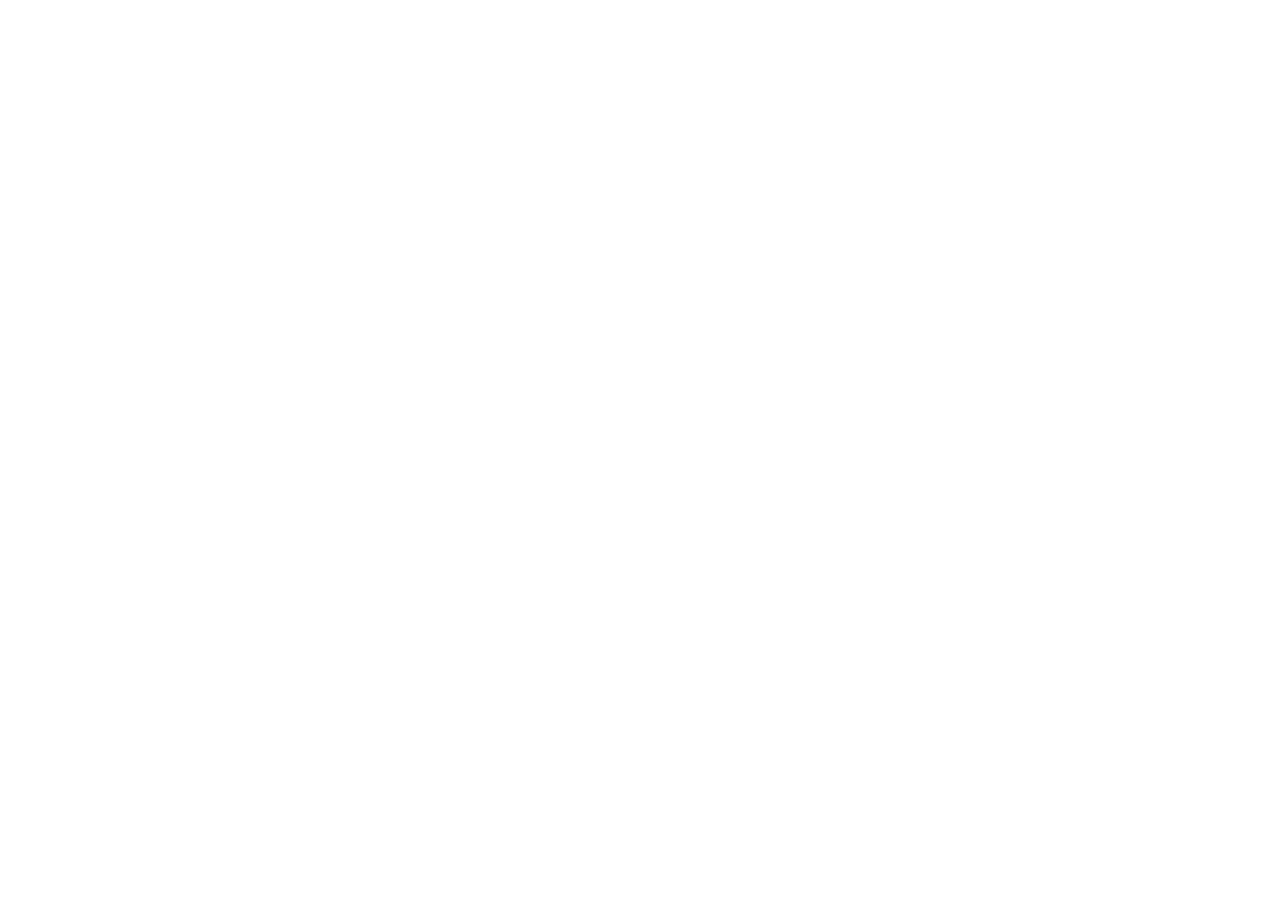
==== src/main/resources/templates/index.html @ 284549f4 "Merge pull request #6 from Ragavendira1/dev" ====
<!DOCTYPE html>
<html>
  <head lang="en">
    <title>CoffeeShop</title>
    <!--/*/ <th:block th:include="fragments/head :: head"></th:block> /*/-->
  </head>
  <body>
    <div class="container">

<!--/*/ <th:block th:include="fragments/header :: header"></th:block> /*/-->


    </div>
  </body>
</html>
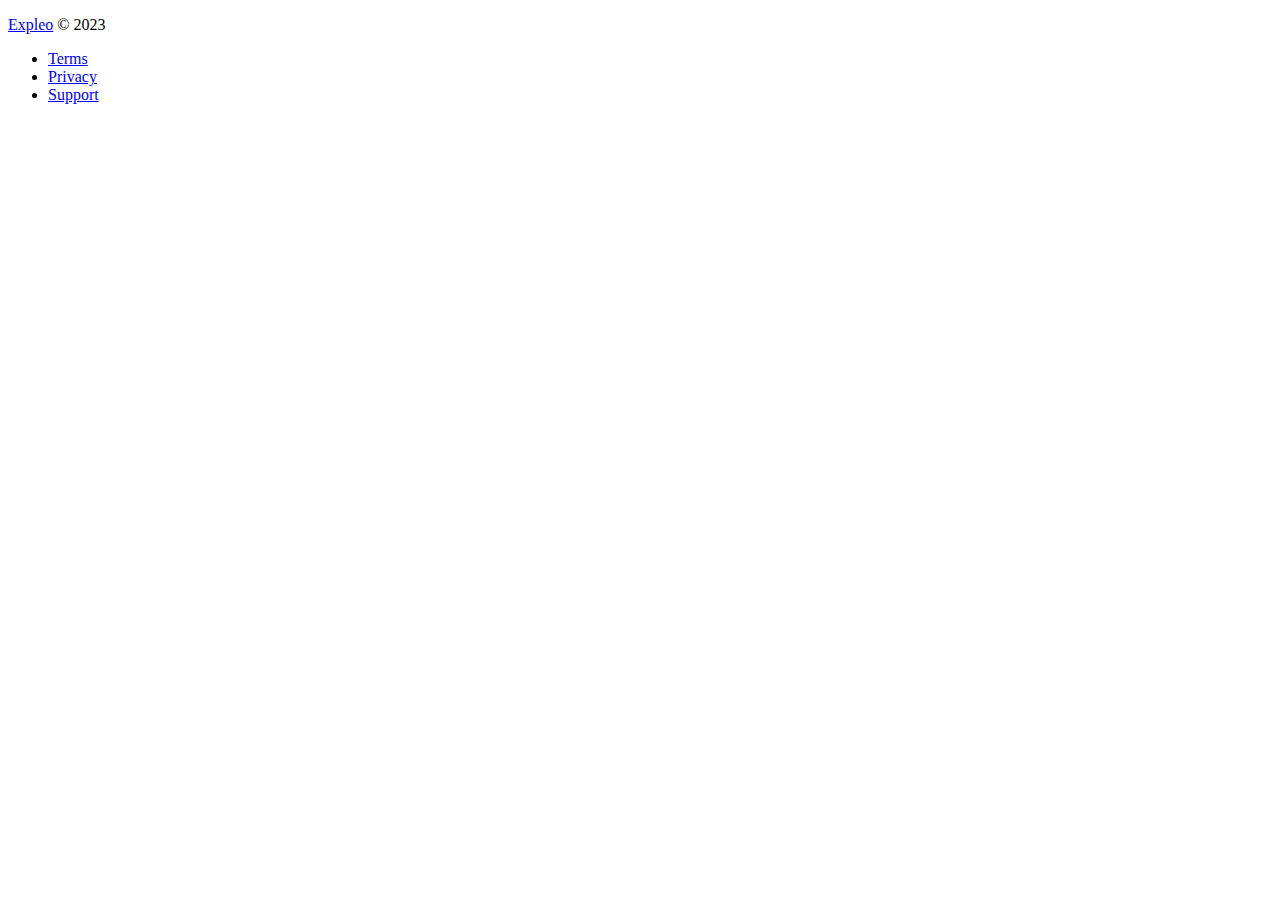
==== commit d229b196: "Merge pull request #1 from DanielPraveenKumar/dev" ====
--- a/src/main/resources/templates/index.html
+++ b/src/main/resources/templates/index.html
@@ -1,15 +1,30 @@
 <!DOCTYPE html>
 <html>
   <head lang="en">
-    <title>CoffeeShop</title>
+    <title>Expleo</title>
     <!--/*/ <th:block th:include="fragments/head :: head"></th:block> /*/-->
   </head>
   <body>
-    <div class="container">
+    <div class="container-body">
 
-<!--/*/ <th:block th:include="fragments/header :: header"></th:block> /*/-->
-
-
+        <!--/*/ <th:block th:include="fragments/header :: header"></th:block> /*/-->
+        <div th:replace="fragments/productsTable :: productsTable"></div>
+        <div class="footer-bottom">
+            <div class="container">
+                <div class="row">
+                    <div class="col-lg-6">
+                        <p> <a href="#">Expleo</a> © 2023 </p>
+                    </div>
+                    <div class="col-lg-6 text-end link">
+                        <ul>
+                            <li> <a href="#">Terms</a> </li>
+                            <li> <a href="#">Privacy</a> </li>
+                            <li> <a href="#">Support</a> </li>
+                        </ul>
+                    </div>
+                </div>
+            </div>
+        </div>
     </div>
   </body>
 </html>